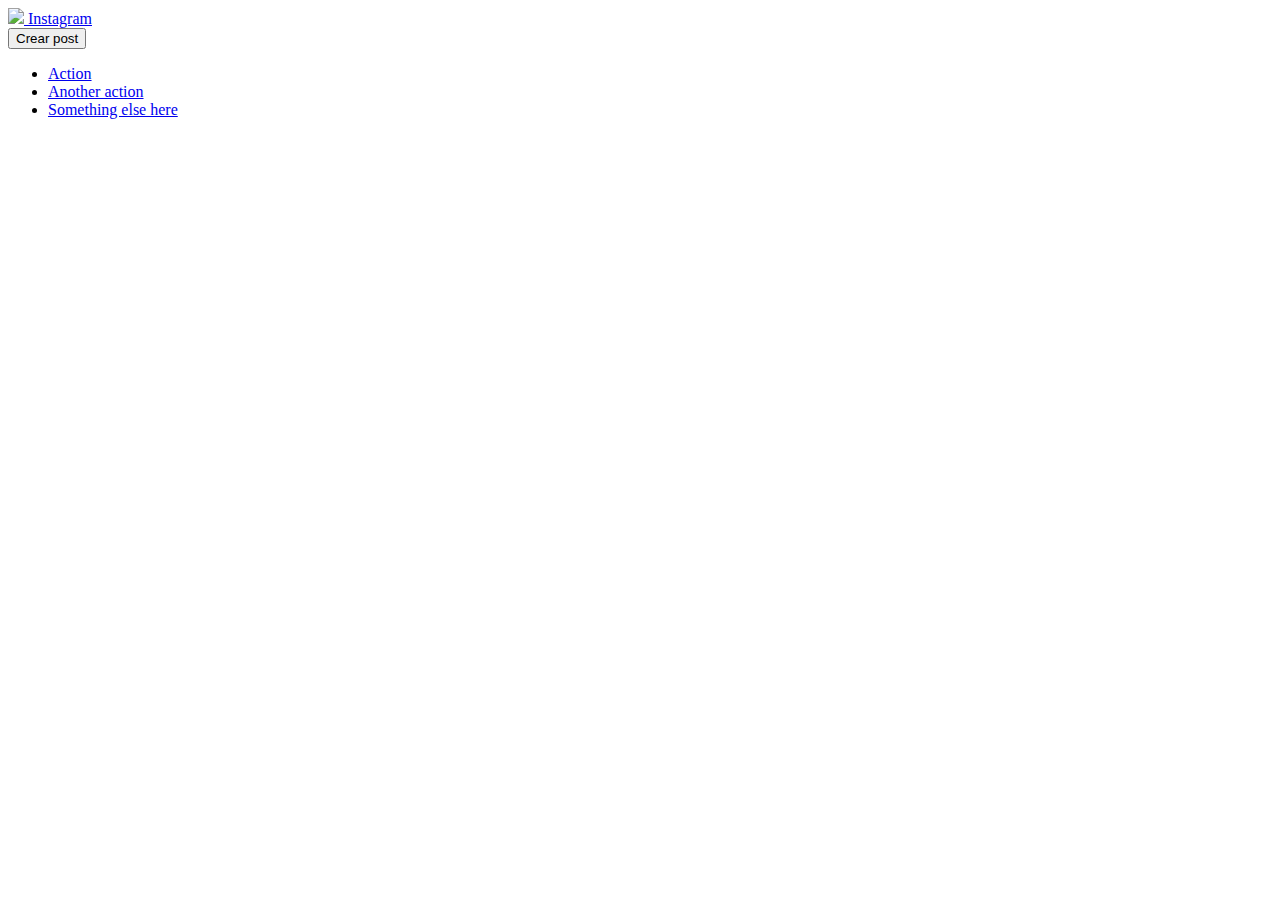
==== index.html @ da45badc "Add files via upload" ====
<!DOCTYPE html>
<html lang="en">

<head>
    <meta charset="UTF-8">
    <meta http-equiv="X-UA-Compatible" content="IE=edge">
    <meta name="viewport" content="width=device-width, initial-scale=1.0">
    <title>Document</title>
    <link href="https://cdn.jsdelivr.net/npm/bootstrap@5.2.0/dist/css/bootstrap.min.css" rel="stylesheet"
        integrity="sha384-gH2yIJqKdNHPEq0n4Mqa/HGKIhSkIHeL5AyhkYV8i59U5AR6csBvApHHNl/vI1Bx" crossorigin="anonymous">
    <script src="https://cdn.jsdelivr.net/npm/bootstrap@5.2.0/dist/js/bootstrap.bundle.min.js"
        integrity="sha384-A3rJD856KowSb7dwlZdYEkO39Gagi7vIsF0jrRAoQmDKKtQBHUuLZ9AsSv4jD4Xa"
        crossorigin="anonymous"></script>
</head>

<body>
    <nav class="navbar bg-light">
        <div class="container-fluid">
            <a class="navbar-brand" href="#">
                <img src="https://cdn-icons-png.flaticon.com/512/87/87390.png" style="width: 50px;">
                Instagram
            </a>
          
          <!--DROPDOWN MENU-->
            <div class="dropdown">
  <button class="btn btn-primary dropdown-toggle" type="button" data-bs-toggle="dropdown" aria-expanded="false">
   Crear post
  </button>
  <ul class="dropdown-menu ">
    <li><a class="dropdown-item" href="#">Action</a></li>
    <li><a class="dropdown-item" href="#">Another action</a></li>
    <li><a class="dropdown-item" href="#">Something else here</a></li>
  </ul>
</div>
          
<!--END OF DROPDOWN-->
          
        </div>
   
    </nav>
    <div class="container text-center">
        <div class="row row-cols-3 mb-5">
            <div class="col">
                <div class="card">
                    
                    <img src="https://picsum.photos/500/400?random=1" alt="">
                </div>
            </div>
            <div class="col">
                <div class="card">
                    
                    <img src="https://picsum.photos/500/400?random=2" alt="">
                </div>
            </div>
            <div class="col">
                <div class="card">
                    
                    <img src="https://picsum.photos/500/400?random=3" alt="">
                </div>
            </div>
        </div>
        <div class="row row-cols-3 mb-5">
            <div class="col">
                <div class="card">
                    
                    <img src="https://picsum.photos/500/400?random=4" alt="">
                </div>
            </div>
            <div class="col">
                <div class="card">
                   
                    <img src="https://picsum.photos/500/400?random=5" alt="">
                </div>
            </div>
            <div class="col">
                <div class="card">
                    
                    <img src="https://picsum.photos/500/400?random=6" alt="">
                </div>
            </div>
        </div>
        <div class="row row-cols-3">
            <div class="col">
                <div class="card">
                    
                    <img src="https://picsum.photos/500/400?random=7" alt="">
                </div>
            </div>
            <div class="col">
                <div class="card">
                    
                    <img src="https://picsum.photos/500/400?random=8" alt="">
                </div>
            </div>
            <div class="col">
                <div class="card">
                    
                    <img src="https://picsum.photos/500/400?random=9" alt="">
                </div>
            </div>
        </div>
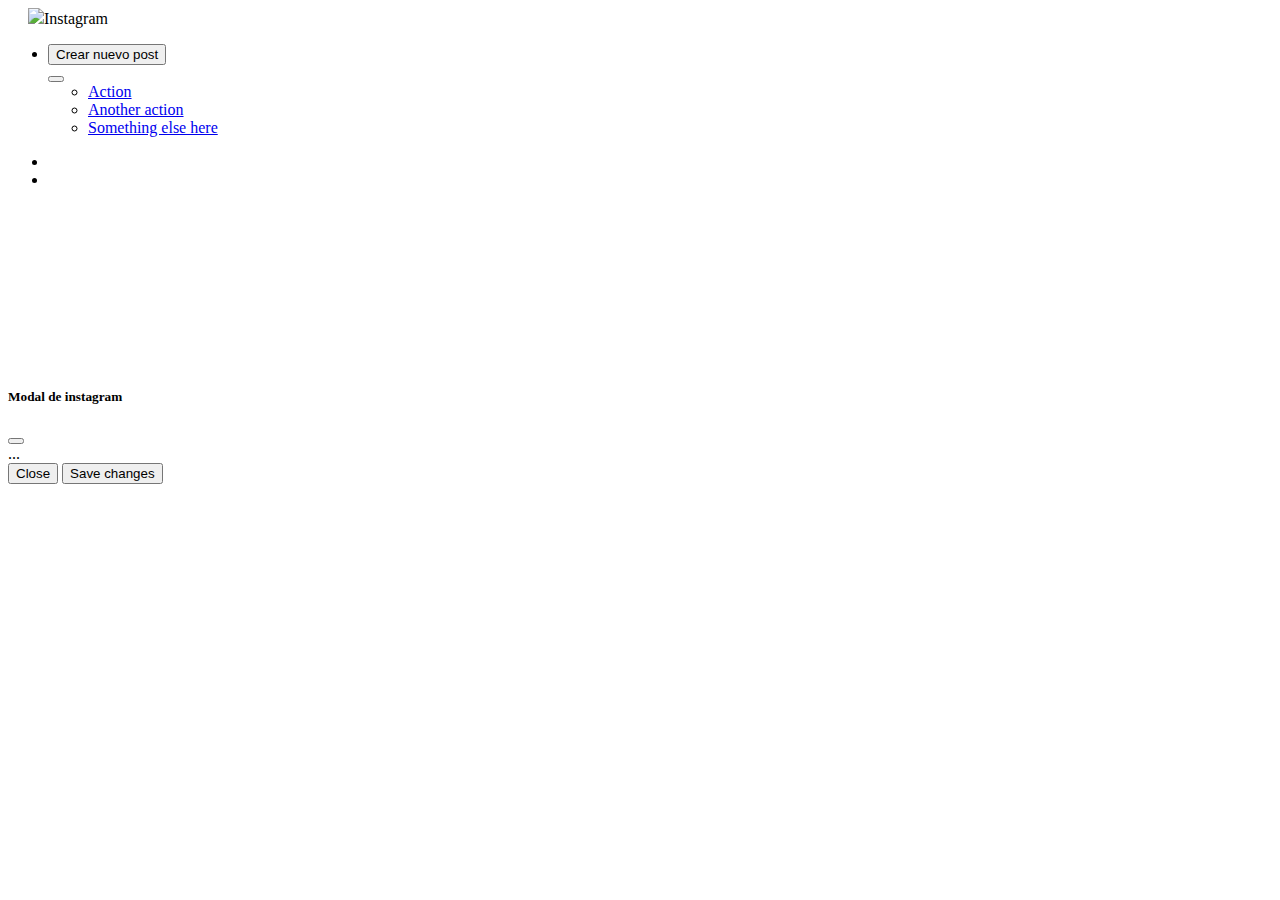
==== commit 039fa6cf: "Add files via upload" ====
--- a/index.html
+++ b/index.html
@@ -5,39 +5,67 @@
     <meta charset="UTF-8">
     <meta http-equiv="X-UA-Compatible" content="IE=edge">
     <meta name="viewport" content="width=device-width, initial-scale=1.0">
-    <title>Document</title>
+    <title>Instragram Photofeed</title>
+    <!--bootstrap.css-->
     <link href="https://cdn.jsdelivr.net/npm/bootstrap@5.2.0/dist/css/bootstrap.min.css" rel="stylesheet"
         integrity="sha384-gH2yIJqKdNHPEq0n4Mqa/HGKIhSkIHeL5AyhkYV8i59U5AR6csBvApHHNl/vI1Bx" crossorigin="anonymous">
+        <!--fontawesome-->
+        <link rel="stylesheet" href="https://use.fontawesome.com/releases/v5.0.13/css/all.css" 
+        integrity="sha384-DNOHZ68U8hZfKXOrtjWvjxusGo9WQnrNx2sqG0tfsghAvtVlRW3tvkXWZh58N9jp" crossorigin="anonymous">
+        <!--bootstrap.js-->
     <script src="https://cdn.jsdelivr.net/npm/bootstrap@5.2.0/dist/js/bootstrap.bundle.min.js"
         integrity="sha384-A3rJD856KowSb7dwlZdYEkO39Gagi7vIsF0jrRAoQmDKKtQBHUuLZ9AsSv4jD4Xa"
         crossorigin="anonymous"></script>
 </head>
 
 <body>
+    <header>
     <nav class="navbar bg-light">
         <div class="container-fluid">
-            <a class="navbar-brand" href="#">
-                <img src="https://cdn-icons-png.flaticon.com/512/87/87390.png" style="width: 50px;">
-                Instagram
-            </a>
+            <nav class="navbar bg-light  navbar-collapse justify-content-between">
+                <img src="https://cdn-icons-png.flaticon.com/512/87/87390.png" style="width: 50px; margin-left: 20px;">Instagram</a>
           
-          <!--DROPDOWN MENU-->
-            <div class="dropdown">
-  <button class="btn btn-primary dropdown-toggle" type="button" data-bs-toggle="dropdown" aria-expanded="false">
-   Crear post
-  </button>
-  <ul class="dropdown-menu ">
-    <li><a class="dropdown-item" href="#">Action</a></li>
-    <li><a class="dropdown-item" href="#">Another action</a></li>
-    <li><a class="dropdown-item" href="#">Something else here</a></li>
-  </ul>
+          
+                <ul class="nav nav-pills mx-auto mr-lg-5 pr-lg-5">
+                    <li class="nav-item">
+                <!--modal button-->
+                <button type="button" class="btn btn-success" data-bs-toggle="modal" data-bs-target="#exampleModal" > Crear nuevo post
+                  </button>
+            </li>
+            <!--dropdown-->
+            
+                    <div class="dropdown">
+                        <button class="btn btn-secondary dropdown-toggle" type="button" id="dropdownMenuButton1" data-bs-toggle="dropdown" aria-expanded="false"><i class="fas fa-cog"></i>
+                         
+                        </button>
+                        <ul class="dropdown-menu" aria-labelledby="dropdownMenuButton1">
+                          <li><a class="dropdown-item" href="#">Action</a></li>
+                          <li><a class="dropdown-item" href="#">Another action</a></li>
+                          <li><a class="dropdown-item" href="#">Something else here</a></li>
+                        </ul>
+                      </div>
+                </div>
+            </li>
+        </ul>
+    </nav>
 </div>
-          
+</header>
+
 <!--END OF DROPDOWN-->
-          
-        </div>
-   
-    </nav>
+<div class="pt-2" width="50%">
+    <ul class="nav nav-pills bg-light justify-content-center pt-2 mt-4">
+        <li class="nav-item">
+            <a class="nav-link text-light bg-dark" href="index.html"><i class="fas fa-th"></i></a>
+        </li>
+        <li class="nav-item">
+            <a class="nav-link text-dark bg-light" href="index2.html"><i class="fas fa-square"></i></a>
+        </li>
+    </ul>
+</div>
+<!--Nav buttons-->
+  
+        
+
     <div class="container text-center">
         <div class="row row-cols-3 mb-5">
             <div class="col">
@@ -98,4 +126,26 @@
                     <img src="https://picsum.photos/500/400?random=9" alt="">
                 </div>
             </div>
-        </div>+        </div>
+        <!--Modal Open-->
+        <!-- Modal -->
+<div class="modal fade" id="exampleModal" tabindex="-1" aria-labelledby="exampleModalLabel" aria-hidden="true">
+    <div class="modal-dialog">
+      <div class="modal-content">
+        <div class="modal-header">
+          <h5 class="modal-title" id="exampleModalLabel">Modal de instagram</h5>
+          <button type="button" class="btn-close" data-bs-dismiss="modal" aria-label="Close"></button>
+        </div>
+        <div class="modal-body">
+          ...
+        </div>
+        <div class="modal-footer">
+          <button type="button" class="btn btn-secondary" data-bs-dismiss="modal">Close</button>
+          <button type="button" class="btn btn-primary">Save changes</button>
+        </div>
+      </div>
+    </div>
+  </div>
+  <!--end modal open-->
+        
+
